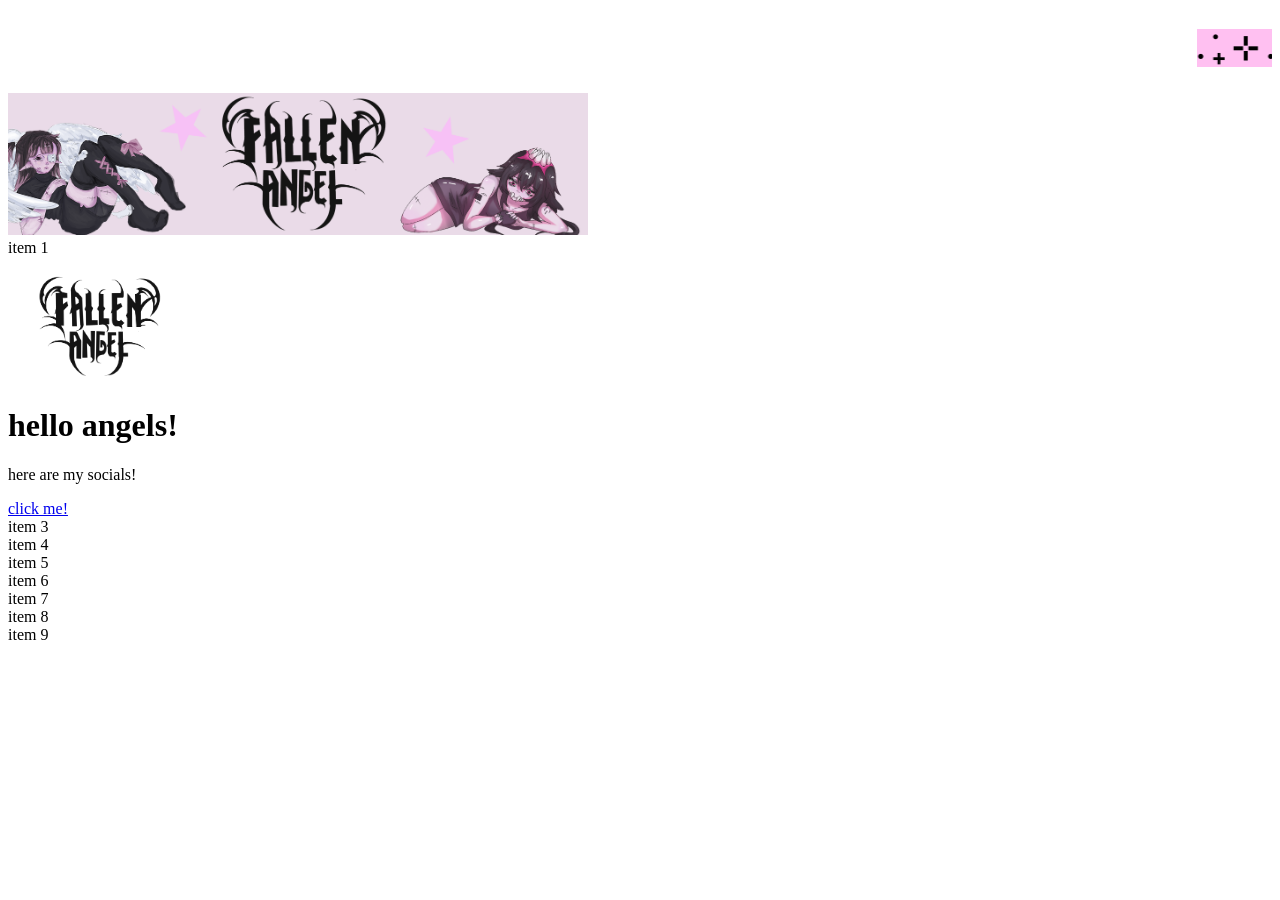
==== index.html @ e78cf8fb "Add files via upload" ====
<!DOCTYPE html>
<html lang="en">

<head>
    <meta charset="UTF-8">
    <meta http-equiv="X-UA-Compatible" content="IE=edge">
    <meta name="viewport" content="width=device-width, initial-scale=1.0">

    <title>A Fallen Angel</title>

   <link rel="icon" type="image/png" href="favicon-32x32.png">

    <link rel="stylesheet" href="style.css">
</head>

<body>

    <marquee behavior="scroll" direction="left">
        <h1 style="background-color: rgb(255, 192, 241);">
            . ݁₊ ⊹ . ݁ ⟡ ݁ . ⊹ ₊ ݁. Hello angels!! . ݁₊ ⊹ . ݁ ⟡ ݁ . ⊹ ₊ ݁. consume all living flesh!!</h1>
    </marquee>
   
<img class="website-border" src="boarder_for_website.png" width="580">

    <div class="gridcontainer">

        <div class="item" style="grid-area: item-1;">item 1
        </div>

        <div class="item" style="grid-area: item-2;">
            <img src="IMG_1261.png" width="175">

            <h1>hello angels!</h1>

            <p>here are my socials!</p>

           <a href="socials.html" class="cta-button">click me!</a>
        </div>

        <div class="item" style="grid-area: item-3;">
            item 3
        </div>

        <div class="item" style="grid-area: item-4;">
            item 4
        </div>

        <div class="item" style="grid-area: item-5;">
            item 5
        </div>

        <div class="item" style="grid-area: item-6;">
            item 6
        </div>

        <div class="item" style="grid-area: item-7;">
            item 7
        </div>

        <div class="item" style="grid-area: item-8;">
            item 8
        </div>

        <div class="item" style="grid-area: item-9;">
            item 9
        </div>

    </div>

</body>
</html>
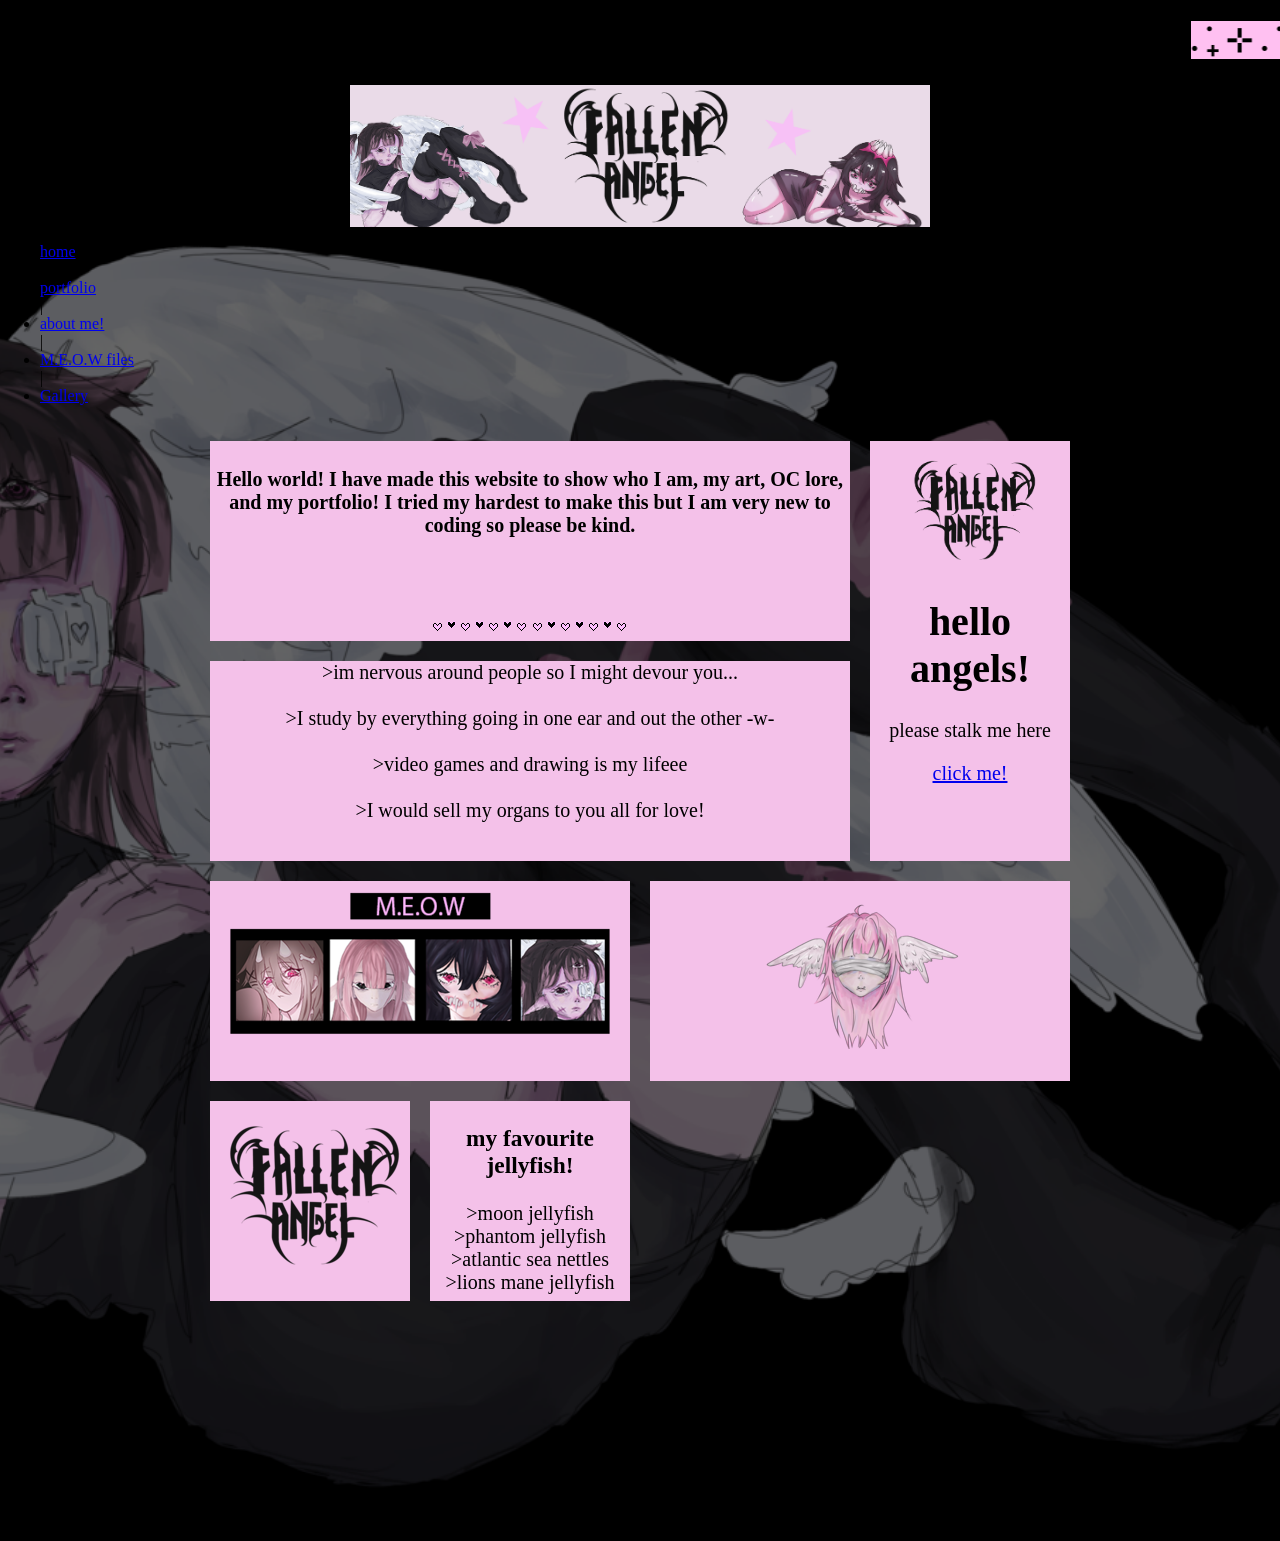
==== commit 406b718f: "Add files via upload" ====
--- a/index.html
+++ b/index.html
@@ -21,10 +21,34 @@
     </marquee>
    
 <img class="website-border" src="boarder_for_website.png" width="580">
+ <nav class="navbar">
+          <ul class="nav-links">
+           
+                <li><a href="index.html">home</a></li>
+                |
+               <li><a href="portfolio.html">portfolio</a></li>
+               |
+               <li><a href="aboutme.html">about me!</a></li>
+               |
+               <li><a href="M.E.O.W files.html">M.E.O.W files</a></li>
+               |
+                <li><a href="gallery.html">Gallery</a></li>
+                </ul>
+                </nav>
 
     <div class="gridcontainer">
 
-        <div class="item" style="grid-area: item-1;">item 1
+        <div class="item" style="grid-area: item-1;">
+            <h4> Hello world! I have made this website to show who I am, my art, OC lore, and my portfolio! I tried my
+            hardest to make this but I am very new to coding so please be kind. </h4>
+            <br/>
+            <img src="pixilart-drawing.png"><img src="pixilart-drawing.png">
+            <br/>
+            <h4>This was mainly a project to give myself more hobbies and things to do, but I have had 
+            a lot of fun doing this and I have learnt so much from a simple site. I hope you like the aesthetic 
+            and vibe because that is the most important to me!</h4>
+
+
         </div>
 
         <div class="item" style="grid-area: item-2;">
@@ -32,38 +56,50 @@
 
             <h1>hello angels!</h1>
 
-            <p>here are my socials!</p>
+            <p>please stalk me here</p>
 
            <a href="socials.html" class="cta-button">click me!</a>
         </div>
 
         <div class="item" style="grid-area: item-3;">
-            item 3
+        &gt;im nervous around people so I might devour you...
+        <br/>
+        <br/>
+        &gt;I study by everything going in one ear and out the other -w-
+        <br/>
+        <br/>
+        &gt;video games and drawing is my lifeee
+        <br/>
+        <br/>
+        &gt;I would sell my organs to you all for love!
         </div>
 
         <div class="item" style="grid-area: item-4;">
-            item 4
+            <img src="oc_heads_1_400x160.png">
         </div>
 
         <div class="item" style="grid-area: item-5;">
-            item 5
+            <br/>
+            <img src="persona_head_cropped.png">
         </div>
 
         <div class="item" style="grid-area: item-6;">
-            item 6
+            <br/>
+         <img src="IMG_1261_cropped.png">
         </div>
 
         <div class="item" style="grid-area: item-7;">
-            item 7
+            <h3>my favourite jellyfish!</h3>
+             &gt;moon jellyfish
+             <br/>
+             &gt;phantom jellyfish
+             <br/>
+             &gt;atlantic sea nettles
+             <br/>
+             &gt;lions mane jellyfish
         </div>
 
-        <div class="item" style="grid-area: item-8;">
-            item 8
-        </div>
 
-        <div class="item" style="grid-area: item-9;">
-            item 9
-        </div>
 
     </div>
 
--- a/style.css
+++ b/style.css
@@ -0,0 +1,47 @@
+* {
+    box-sizing: border-box;
+}
+
+body {
+    min-height: 100dvh;
+    margin: 0;
+
+    background-image: url("marciline_full_body_website_background_3_1500x1091.png");
+    background-size: cover;
+    background-position: center top;
+    background-repeat: no-repeat;
+}
+
+.website-border {
+    display: block;
+    margin: 0 auto;
+}
+
+.gridcontainer {
+    display: grid;
+
+    grid-template-columns: repeat(4, 200px);
+    grid-template-rows: repeat(5, 200px);
+
+    gap: 20px;
+    padding: 20px;
+
+    grid-template-areas:
+        "item-1 item-1 item-1 item-2"
+        "item-3 item-3 item-3 item-2"
+        "item-4 item-4 item-5 item-5"
+        "item-6 item-7 item-8 item-8"
+        "item-9 item-9 item-9 item-9";
+
+    width: fit-content;
+    margin: 0 auto;
+}
+
+.item {
+    padding: 0%;
+    background-color: #f4c1e9;
+    color: #000000;
+    text-align: center;
+    border-radius: 0px;
+    font-size: 20px;
+}
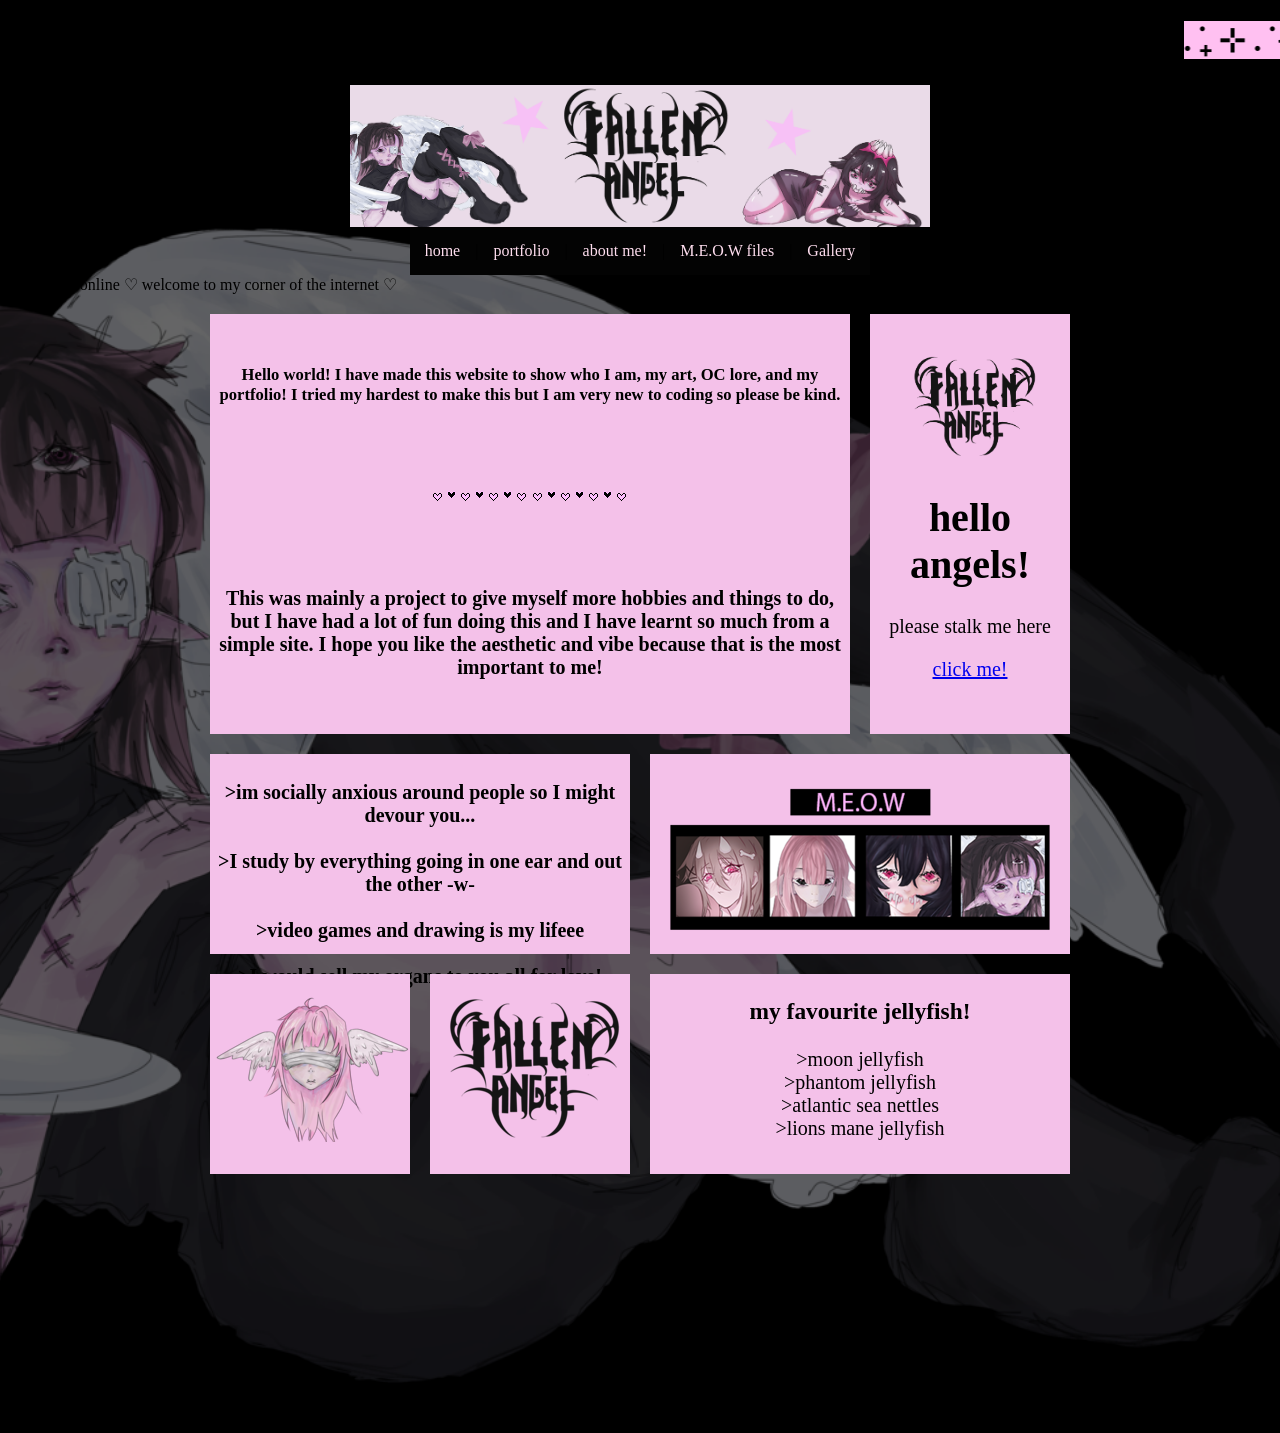
==== commit 41a21704: "Add files via upload" ====
--- a/index.html
+++ b/index.html
@@ -14,7 +14,7 @@
 </head>
 
 <body>
-
+    
     <marquee behavior="scroll" direction="left">
         <h1 style="background-color: rgb(255, 192, 241);">
             . ݁₊ ⊹ . ݁ ⟡ ݁ . ⊹ ₊ ݁. Hello angels!! . ݁₊ ⊹ . ݁ ⟡ ݁ . ⊹ ₊ ݁. consume all living flesh!!</h1>
@@ -35,11 +35,13 @@
                 <li><a href="gallery.html">Gallery</a></li>
                 </ul>
                 </nav>
-
+                <div class="status">
+    ♡ currently online ♡ welcome to my corner of the internet ♡
+</div>
     <div class="gridcontainer">
 
-        <div class="item" style="grid-area: item-1;">
-            <h4> Hello world! I have made this website to show who I am, my art, OC lore, and my portfolio! I tried my
+        <div class="item draggable" id="item1" style="grid-area: item-1;">
+            <br/><h5> Hello world! I have made this website to show who I am, my art, OC lore, and my portfolio! I tried my
             hardest to make this but I am very new to coding so please be kind. </h4>
             <br/>
             <img src="pixilart-drawing.png"><img src="pixilart-drawing.png">
@@ -51,8 +53,8 @@
 
         </div>
 
-        <div class="item" style="grid-area: item-2;">
-            <img src="IMG_1261.png" width="175">
+       <div class="item draggable" id="item2" style="grid-area: item-2;">
+           <br/> <img src="IMG_1261.png" width="175">
 
             <h1>hello angels!</h1>
 
@@ -61,8 +63,8 @@
            <a href="socials.html" class="cta-button">click me!</a>
         </div>
 
-        <div class="item" style="grid-area: item-3;">
-        &gt;im nervous around people so I might devour you...
+       <div class="item draggable" id="item3" style="grid-area: item-3;">
+       <h4> &gt;im socially anxious around people so I might devour you...
         <br/>
         <br/>
         &gt;I study by everything going in one ear and out the other -w-
@@ -73,22 +75,22 @@
         <br/>
         &gt;I would sell my organs to you all for love!
         </div>
-
-        <div class="item" style="grid-area: item-4;">
-            <img src="oc_heads_1_400x160.png">
+</h4>
+        <div class="item draggable" id="item4" style="grid-area: item-4;">
+            <br/><img src="oc_heads_1_400x160.png">
         </div>
 
-        <div class="item" style="grid-area: item-5;">
+        <div class="item draggable" id="item5" style="grid-area: item-5;">
             <br/>
             <img src="persona_head_cropped.png">
         </div>
 
-        <div class="item" style="grid-area: item-6;">
-            <br/>
-         <img src="IMG_1261_cropped.png">
+        <div class="item draggable" id="item6" style="grid-area: item-6;">
+        
+         <br/><img src="IMG_1261_cropped.png">
         </div>
 
-        <div class="item" style="grid-area: item-7;">
+        <div class="item draggable" id="item7" style="grid-area: item-7;">
             <h3>my favourite jellyfish!</h3>
              &gt;moon jellyfish
              <br/>
@@ -102,6 +104,18 @@
 
 
     </div>
-
+    <div class="sparkles">
+    <span>✦</span>
+    <span>♡</span>
+    <span>✧</span>
+    <span>★</span>
+    <span>✦</span>
+    <span>♡</span>
+    <span>✧</span>
+</div>
+<audio autoplay loop>
+    <source src="13. 天使は感動する.mp3" type="audio/mpeg">
+</audio>
+<script src="script.js"></script>
 </body>
 </html>
--- a/style.css
+++ b/style.css
@@ -10,6 +10,41 @@
     background-size: cover;
     background-position: center top;
     background-repeat: no-repeat;
+}
+
+.navbar {
+    display: flex;
+    justify-content: center;
+    align-items: center;
+}
+
+
+
+.navbar ul {
+    list-style-type: none;
+    margin: 0;
+    padding: 0;
+    display: flex;
+    justify-content: center;
+    align-items: center;
+    background-color: rgb(3, 3, 3);
+}
+
+.navbar a {
+    color: rgb(255, 222, 239);
+    text-decoration: none;
+    padding: 15px;
+    display: block;
+    text-align: center;
+}
+
+.navbar a:hover {
+    background-color: #fcd4f0;
+    color: black;
+}
+
+.navbar li {
+    display: inline-block;
 }
 
 .website-border {
@@ -28,10 +63,9 @@
 
     grid-template-areas:
         "item-1 item-1 item-1 item-2"
-        "item-3 item-3 item-3 item-2"
-        "item-4 item-4 item-5 item-5"
-        "item-6 item-7 item-8 item-8"
-        "item-9 item-9 item-9 item-9";
+        "item-1 item-1 item-1 item-2"
+        "item-3 item-3 item-4 item-4"
+        "item-5 item-6 item-7 item-7";
 
     width: fit-content;
     margin: 0 auto;
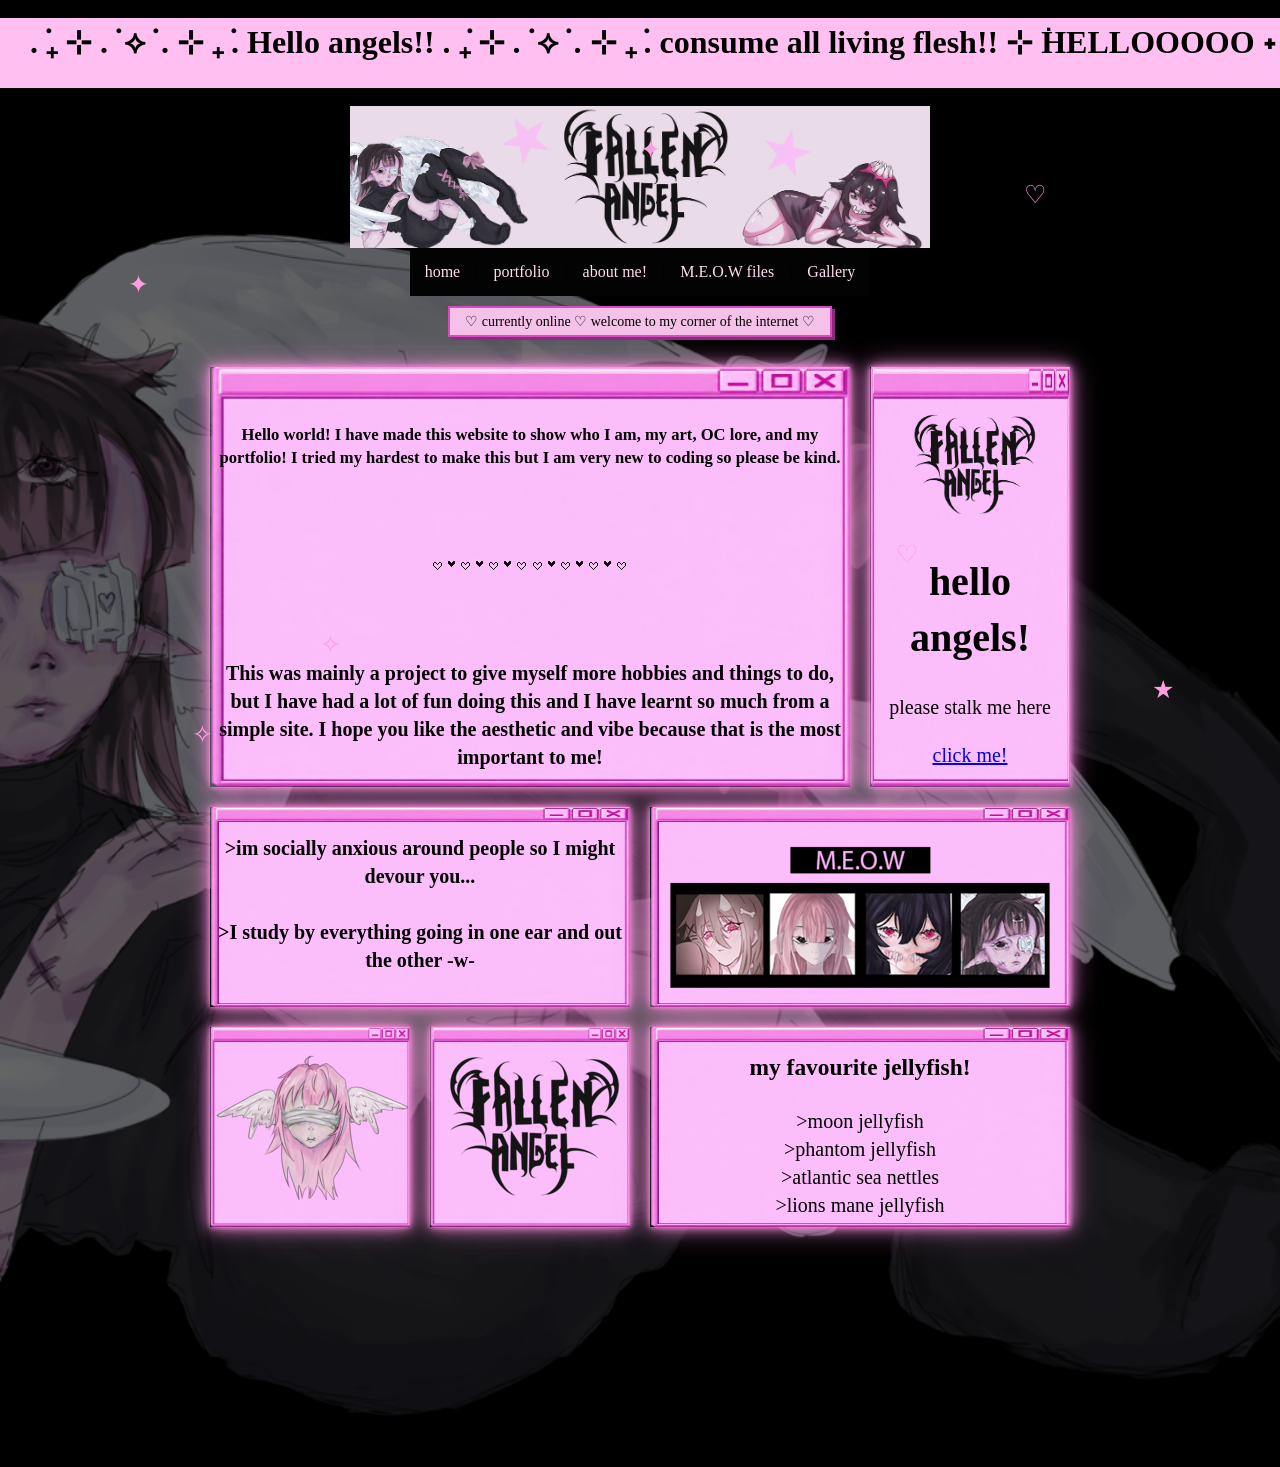
==== commit 7d13b507: "Add files via upload" ====
--- a/index.html
+++ b/index.html
@@ -14,12 +14,19 @@
 </head>
 
 <body>
-    
-    <marquee behavior="scroll" direction="left">
-        <h1 style="background-color: rgb(255, 192, 241);">
-            . ݁₊ ⊹ . ݁ ⟡ ݁ . ⊹ ₊ ݁. Hello angels!! . ݁₊ ⊹ . ݁ ⟡ ݁ . ⊹ ₊ ݁. consume all living flesh!!</h1>
-    </marquee>
-   
+    <br/>
+    <div class="marquee">
+    <div class="marquee-track">
+        <h1>
+            . ݁₊ ⊹ . ݁ ⟡ ݁ . ⊹ ₊ ݁. Hello angels!! . ݁₊ ⊹ . ݁ ⟡ ݁ . ⊹ ₊ ݁. consume all living flesh!! ⊹ ࣪HELLOOOOO ˖꒰ঌgive me a billion dollars! ໒꒱.⋆˚࿔ HIIII: ¨·.·¨ `· . 𝓁𝑖𝑡𝑡𝑙𝑒⠀𝒶𝑛𝑔𝑒𝑙 ¨·.·¨ `· . I love drawing cute girls! ¨·.·¨ `· . sending u loveeeee ¨·.·¨ `· . . ݁₊ ⊹ . ݁ ⟡ ݁ . ⊹ ₊ ݁. Spread your wings! . ݁₊ ⊹ . ݁ ⟡ ݁ . ⊹ ₊ ݁.
+        </h1>
+
+        <h1 aria-hidden="true">
+            . ݁₊ ⊹ . ݁ ⟡ ݁ . ⊹ ₊ ݁. Hello angels!! . ݁₊ ⊹ . ݁ ⟡ ݁ . ⊹ ₊ ݁. consume all living flesh!! ⊹ ࣪HELLOOOOO ˖꒰ঌgive me a billion dollars! ໒꒱.⋆˚࿔ HIIII: ¨·.·¨ `· . 𝓁𝑖𝑡𝑡𝑙𝑒⠀𝒶𝑛𝑔𝑒𝑙 ¨·.·¨ `· . I love drawing cute girls! ¨·.·¨ `· . sending u loveeeee ¨·.·¨ `· . . ݁₊ ⊹ . ݁ ⟡ ݁ . ⊹ ₊ ݁. Spread your wings! . ݁₊ ⊹ . ݁ ⟡ ݁ . ⊹ ₊ ݁.
+        </h1>
+    </div>
+</div>
+   <br/>
 <img class="website-border" src="boarder_for_website.png" width="580">
  <nav class="navbar">
           <ul class="nav-links">
--- a/style.css
+++ b/style.css
@@ -12,6 +12,46 @@
     background-repeat: no-repeat;
 }
 
+.marquee {
+    width: 100%;
+    height: 70px;
+    overflow: hidden;
+    background-color: rgb(255, 192, 241);
+    white-space: nowrap;
+}
+
+.marquee-track {
+    display: flex;
+    width: max-content;
+    animation: scroll-loop 30s linear infinite;
+}
+
+.marquee-track h1 {
+    margin: 0;
+    padding: 5px 30px;
+    font-size: 32px;
+    white-space: nowrap;
+    background-color: rgb(255, 192, 241);
+}
+
+@keyframes scroll-loop {
+    from {
+        transform: translateX(0);
+    }
+
+    to {
+        transform: translateX(-50%);
+    }
+}
+
+.top-text {
+    font-size: 32px;
+    font-weight: bold;
+    white-space: nowrap;
+    display: inline-block;
+    padding-left: 20px;
+    padding-right: 20px;
+}
 .navbar {
     display: flex;
     justify-content: center;
@@ -70,12 +110,206 @@
     width: fit-content;
     margin: 0 auto;
 }
-
+.item {
+     position: absolute;
+    padding: 50px 30px 30px 30px;
+    box-sizing: border-box;
+
+    background-image: url("textbox.png");
+    background-size: 100% 100%;
+    background-repeat: no-repeat;
+    background-position: center;
+
+    overflow: hidden;
+
+    color: #000000;
+    text-align: center;
+    font-size: 20px;
+    line-height: 1.4;
+
+    border-radius: 0px;
+
+    box-shadow:
+        0 0 5px #ff8de1,
+        0 0 15px #ff8de1,
+        0 0 30px rgba(255, 141, 225, 0.4);
+
+    animation: windowGlow 3s ease-in-out infinite alternate;
+}
+.navbar a {
+    transition: 0.2s;
+}
+
+.navbar a:hover {
+    background-color: #fcd4f0;
+    color: black;
+    box-shadow: 0 0 15px #ff9de2;
+    text-shadow: 0 0 5px #ff9de2;
+}
+.status {
+    width: fit-content;
+    margin: 10px auto;
+    padding: 5px 15px;
+    background: #f4c1e9;
+    border: 2px solid #d84bbd;
+    color: black;
+    font-size: 14px;
+    box-shadow: 3px 3px 0px #8d2980;
+}
+.draggable {
+    cursor: grab;
+    position: relative;
+    width: 100%;
+    height: 100%;
+}
+
+.draggable:active {
+    cursor: grabbing;
+}
+
+.draggable:active {
+    cursor: grabbing;
+}
 .item {
     padding: 0%;
-    background-color: #f4c1e9;
     color: #000000;
     text-align: center;
     border-radius: 0px;
     font-size: 20px;
-}+} 
+@keyframes windowGlow {
+    from {
+        filter:
+            drop-shadow(0 0 3px #ff8de1)
+            drop-shadow(0 0 8px #ff8de1);
+    }
+
+    to {
+        filter:
+            drop-shadow(0 0 8px #ff8de1)
+            drop-shadow(0 0 15px #ff8de1);
+    }
+}
+.sparkles span {
+    position: fixed;
+    color: #ff9de2;
+    font-size: 25px;
+    pointer-events: none;
+    animation: float 6s infinite ease-in-out;
+    z-index: 9999;
+}
+
+.sparkles span:nth-child(1) {
+    left: 10%;
+    top: 30%;
+    animation-delay: 0s;
+}
+
+.sparkles span:nth-child(2) {
+    left: 80%;
+    top: 20%;
+    animation-delay: 1s;
+}
+
+.sparkles span:nth-child(3) {
+    left: 25%;
+    top: 70%;
+    animation-delay: 2s;
+}
+
+.sparkles span:nth-child(4) {
+    left: 90%;
+    top: 75%;
+    animation-delay: 3s;
+}
+
+.sparkles span:nth-child(5) {
+    left: 50%;
+    top: 15%;
+    animation-delay: 4s;
+}
+
+.sparkles span:nth-child(6) {
+    left: 70%;
+    top: 60%;
+    animation-delay: 2s;
+}
+
+.sparkles span:nth-child(7) {
+    left: 15%;
+    top: 80%;
+    animation-delay: 1s;
+}
+.sparkles span {
+    position: fixed;
+    color: #ff9de2;
+    font-size: 25px;
+    pointer-events: none;
+    animation: float 6s infinite ease-in-out;
+    z-index: 9999;
+}
+
+.sparkles span:nth-child(1) {
+    left: 10%;
+    top: 30%;
+    animation-delay: 0s;
+}
+
+.sparkles span:nth-child(2) {
+    left: 80%;
+    top: 20%;
+    animation-delay: 1s;
+}
+
+.sparkles span:nth-child(3) {
+    left: 25%;
+    top: 70%;
+    animation-delay: 2s;
+}
+
+.sparkles span:nth-child(4) {
+    left: 90%;
+    top: 75%;
+    animation-delay: 3s;
+}
+
+.sparkles span:nth-child(5) {
+    left: 50%;
+    top: 15%;
+    animation-delay: 4s;
+}
+
+.sparkles span:nth-child(6) {
+    left: 70%;
+    top: 60%;
+    animation-delay: 2s;
+}
+
+.sparkles span:nth-child(7) {
+    left: 15%;
+    top: 80%;
+    animation-delay: 1s;
+}
+
+@keyframes float {
+    0%, 100% {
+        transform: translateY(0) rotate(0deg);
+        opacity: 0.4;
+    }
+
+    50% {
+        transform: translateY(-20px) rotate(20deg);
+        opacity: 1;
+    }
+}
+@keyframes float {
+    0%, 100% {
+        transform: translateY(0) rotate(0deg);
+        opacity: 0.4;
+    }
+
+    50% {
+        transform: translateY(-20px) rotate(20deg);
+        opacity: 1;
+    }
+}
